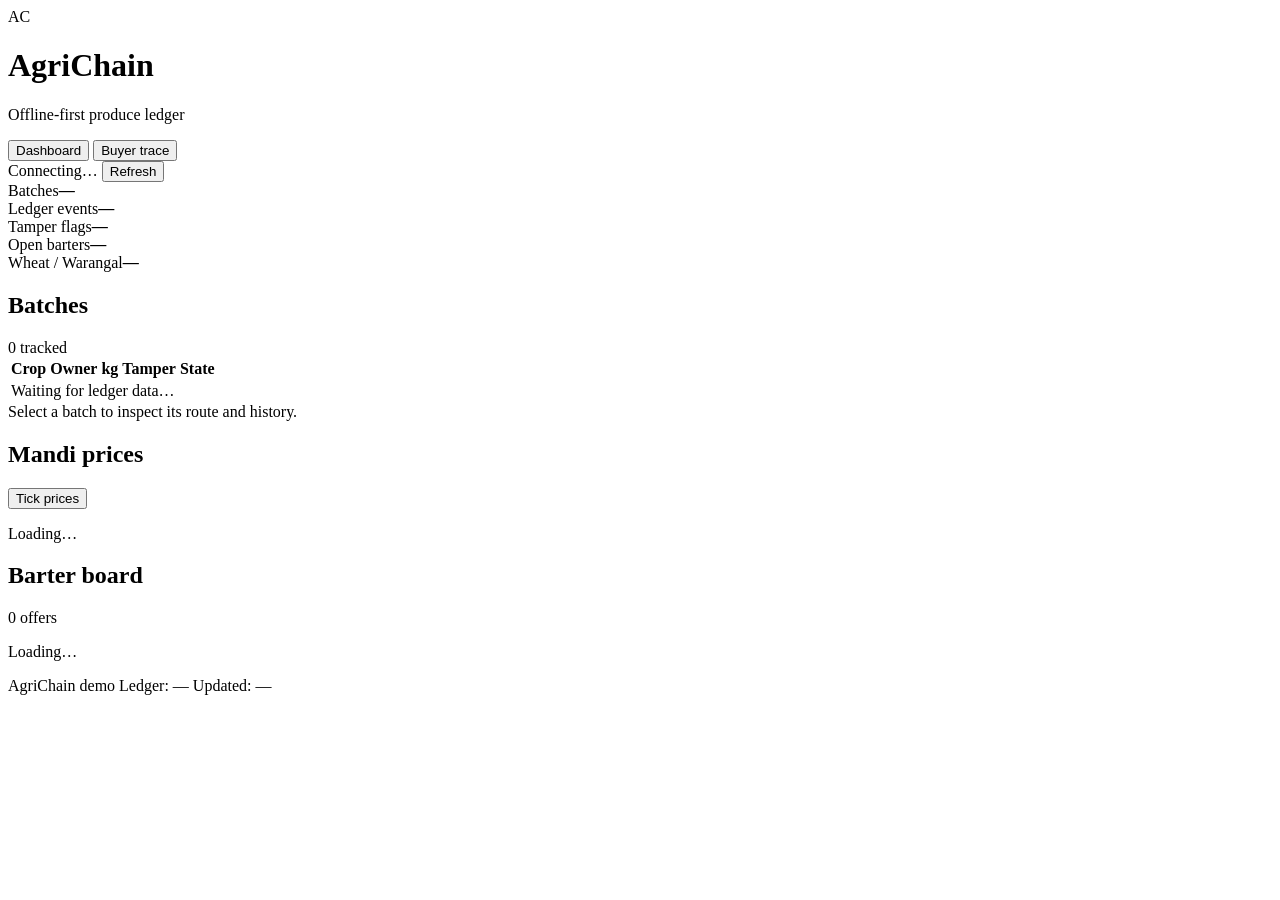
==== webapp/static/index.html @ 340524f8 "feat(T16): public web app + Linux/Docker hosting - standalone read-only FastAPI proxy on :8080 (dash" ====
<!doctype html>
<html lang="en">
<head>
  <meta charset="utf-8">
  <meta name="viewport" content="width=device-width, initial-scale=1">
  <title>AgriChain — live produce ledger</title>
  <meta name="description" content="AgriChain public dashboard and buyer batch trace.">
  <link rel="stylesheet" href="/assets/styles.css">
</head>
<body>
  <header class="topbar">
    <div class="brand">
      <div class="mark" aria-hidden="true">AC</div>
      <div>
        <h1>AgriChain</h1>
        <p>Offline-first produce ledger</p>
      </div>
    </div>
    <nav class="tabs" aria-label="Views">
      <button class="tab is-active" data-view="dashboard">Dashboard</button>
      <button class="tab" data-view="trace">Buyer trace</button>
    </nav>
    <div class="status">
      <span id="ledger-dot" class="dot" title="Ledger status"></span>
      <span id="ledger-status">Connecting…</span>
      <button id="refresh" class="btn btn-ghost" type="button">Refresh</button>
    </div>
  </header>

  <main>
    <section id="view-dashboard" class="view">
      <div class="kpis" id="kpis">
        <article class="kpi"><span>Batches</span><strong id="kpi-batches">—</strong></article>
        <article class="kpi"><span>Ledger events</span><strong id="kpi-events">—</strong></article>
        <article class="kpi warn"><span>Tamper flags</span><strong id="kpi-tamper">—</strong></article>
        <article class="kpi"><span>Open barters</span><strong id="kpi-offers">—</strong></article>
        <article class="kpi"><span>Wheat / Warangal</span><strong id="kpi-price">—</strong></article>
      </div>

      <div class="dashboard-grid">
        <section class="panel batches-panel">
          <div class="panel-head">
            <h2>Batches</h2>
            <span id="batch-count" class="muted">0 tracked</span>
          </div>
          <div class="table-wrap">
            <table class="table" id="batch-table">
              <thead>
                <tr><th>Crop</th><th>Owner</th><th>kg</th><th>Tamper</th><th>State</th></tr>
              </thead>
              <tbody id="batch-rows">
                <tr><td colspan="5" class="empty">Waiting for ledger data…</td></tr>
              </tbody>
            </table>
          </div>
        </section>

        <section class="panel detail-panel" id="dashboard-detail">
          <div class="empty tall">Select a batch to inspect its route and history.</div>
        </section>

        <aside class="side">
          <section class="panel">
            <div class="panel-head">
              <h2>Mandi prices</h2>
              <button id="refresh-prices" class="btn btn-small" type="button">Tick prices</button>
            </div>
            <div id="price-list" class="price-list"><p class="empty">Loading…</p></div>
          </section>

          <section class="panel">
            <div class="panel-head">
              <h2>Barter board</h2>
              <span id="offer-count" class="muted">0 offers</span>
            </div>
            <div id="offer-list" class="offer-list"><p class="empty">Loading…</p></div>
          </section>
        </aside>
      </div>
    </section>

    <section id="view-trace" class="view" hidden>
      <section class="panel trace-search">
        <h2>Trace a batch</h2>
        <p class="muted">Scan the QR on the crate or paste the batch id. Payload format <code>agri://batch/&lt;id&gt;</code>.</p>
        <form id="trace-form" class="search-row">
          <input id="trace-input" type="text" autocomplete="off" spellcheck="false"
                 placeholder="agri://batch/…  or  batch uuid" aria-label="Batch id">
          <button class="btn" type="submit">Trace</button>
        </form>
        <p id="trace-error" class="error" role="alert" hidden></p>
      </section>
      <section class="panel detail-panel" id="trace-detail">
        <div class="empty tall">No batch loaded yet.</div>
      </section>
    </section>
  </main>

  <footer>
    <span>AgriChain demo</span>
    <span id="footer-ledger">Ledger: —</span>
    <span id="footer-updated">Updated: —</span>
  </footer>

  <template id="batch-detail-template">
    <div class="detail-head">
      <div>
        <p class="eyebrow" data-field="batch-id"></p>
        <h2 data-field="title"></h2>
        <p class="muted" data-field="subtitle"></p>
      </div>
      <div class="verify" data-field="verified"></div>
    </div>

    <div class="tamper-banner" data-field="tamper-banner" hidden></div>

    <div class="detail-stats">
      <div><span>Initial</span><strong data-field="initial"></strong></div>
      <div><span>Owner</span><strong data-field="owner"></strong></div>
      <div><span>Balances</span><strong data-field="balances"></strong></div>
      <div><span>Last hash</span><strong class="mono" data-field="hash"></strong></div>
    </div>

    <div class="route-wrap">
      <div class="panel-head">
        <h3>Transport route</h3>
        <span class="muted" data-field="route-note"></span>
      </div>
      <div data-field="route"></div>
    </div>

    <div class="history">
      <div class="panel-head"><h3>Event history</h3><span class="muted" data-field="event-count"></span></div>
      <ol class="timeline" data-field="timeline"></ol>
    </div>
  </template>

  <script src="/assets/app.js"></script>
</body>
</html>
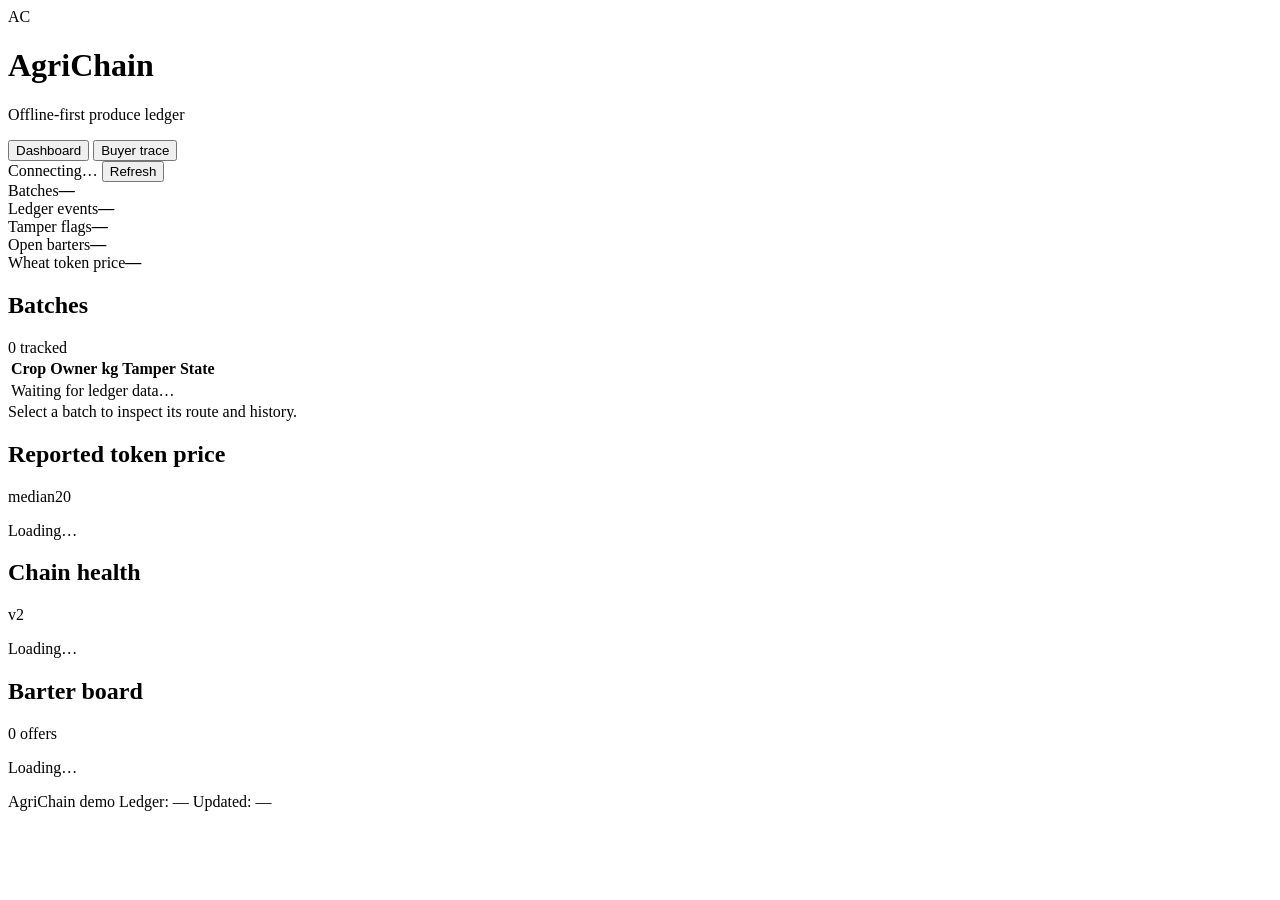
==== commit f8b02706: "feat(T25): v2 web app and Linux/Docker hosting - proxy the read-only v2 routes: stats, trades, route" ====
--- a/webapp/static/index.html
+++ b/webapp/static/index.html
@@ -34,7 +34,7 @@
         <article class="kpi"><span>Ledger events</span><strong id="kpi-events">—</strong></article>
         <article class="kpi warn"><span>Tamper flags</span><strong id="kpi-tamper">—</strong></article>
         <article class="kpi"><span>Open barters</span><strong id="kpi-offers">—</strong></article>
-        <article class="kpi"><span>Wheat / Warangal</span><strong id="kpi-price">—</strong></article>
+        <article class="kpi"><span>Wheat token price</span><strong id="kpi-price">—</strong></article>
       </div>
 
       <div class="dashboard-grid">
@@ -62,10 +62,19 @@
         <aside class="side">
           <section class="panel">
             <div class="panel-head">
-              <h2>Mandi prices</h2>
-              <button id="refresh-prices" class="btn btn-small" type="button">Tick prices</button>
+              <h2>Reported token price</h2>
+              <span class="muted">median20</span>
             </div>
             <div id="price-list" class="price-list"><p class="empty">Loading…</p></div>
+            <p id="price-note" class="muted price-note"></p>
+          </section>
+
+          <section class="panel">
+            <div class="panel-head">
+              <h2>Chain health</h2>
+              <span class="muted">v2</span>
+            </div>
+            <div id="chain-health" class="chain-health"><p class="empty">Loading…</p></div>
           </section>
 
           <section class="panel">
@@ -118,6 +127,9 @@
       <div><span>Initial</span><strong data-field="initial"></strong></div>
       <div><span>Owner</span><strong data-field="owner"></strong></div>
       <div><span>Balances</span><strong data-field="balances"></strong></div>
+      <div><span>Chains</span><strong data-field="chains"></strong></div>
+      <div><span>Heartbeat gaps</span><strong data-field="gaps"></strong></div>
+      <div><span>Mock fixes</span><strong data-field="mocks"></strong></div>
       <div><span>Last hash</span><strong class="mono" data-field="hash"></strong></div>
     </div>
 
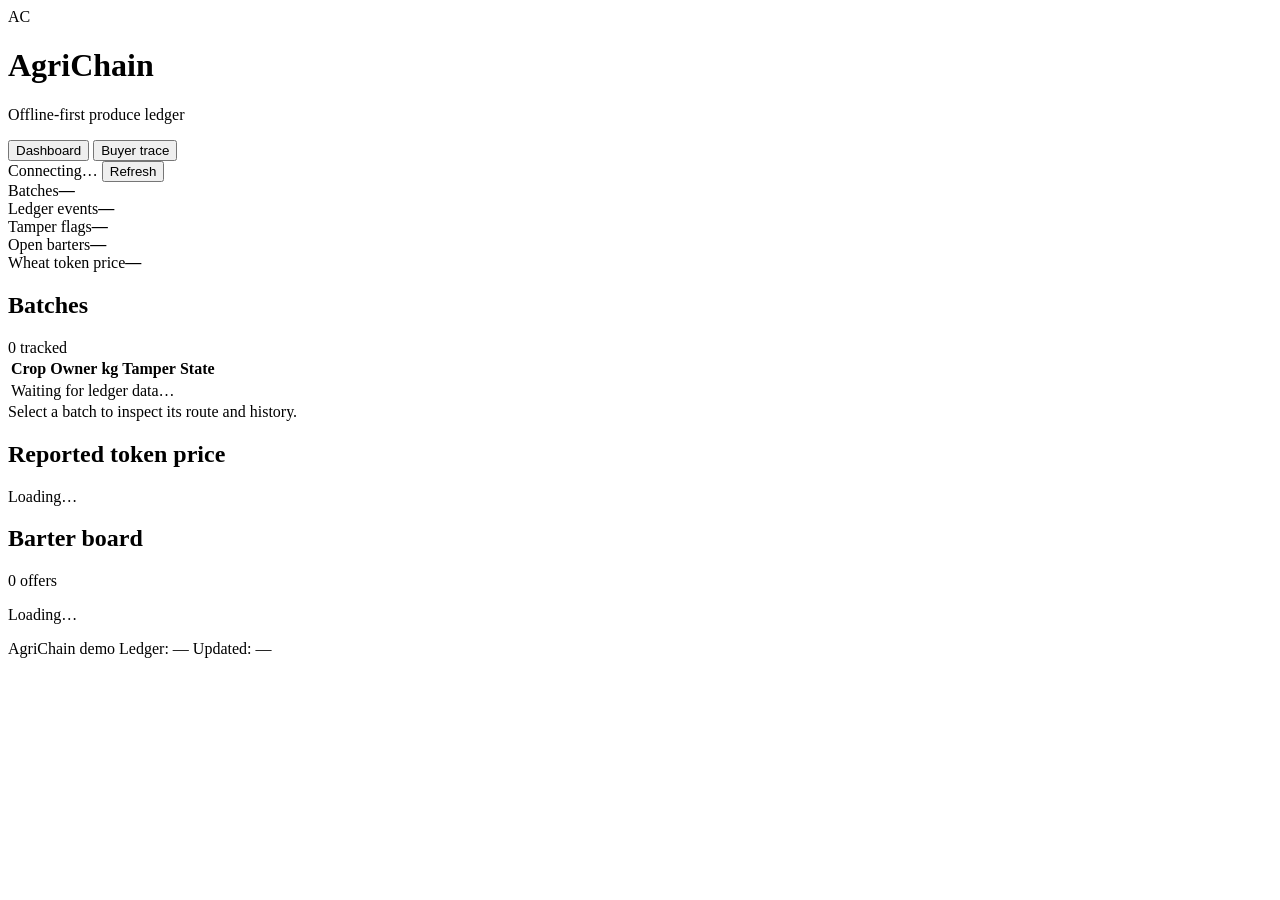
==== commit d7dc8382: "feat(T27): revive public web viewer and deploy scripts - read-only dashboard + buyer trace proxying " ====
--- a/webapp/static/index.html
+++ b/webapp/static/index.html
@@ -63,18 +63,8 @@
           <section class="panel">
             <div class="panel-head">
               <h2>Reported token price</h2>
-              <span class="muted">median20</span>
             </div>
             <div id="price-list" class="price-list"><p class="empty">Loading…</p></div>
-            <p id="price-note" class="muted price-note"></p>
-          </section>
-
-          <section class="panel">
-            <div class="panel-head">
-              <h2>Chain health</h2>
-              <span class="muted">v2</span>
-            </div>
-            <div id="chain-health" class="chain-health"><p class="empty">Loading…</p></div>
           </section>
 
           <section class="panel">
@@ -127,9 +117,6 @@
       <div><span>Initial</span><strong data-field="initial"></strong></div>
       <div><span>Owner</span><strong data-field="owner"></strong></div>
       <div><span>Balances</span><strong data-field="balances"></strong></div>
-      <div><span>Chains</span><strong data-field="chains"></strong></div>
-      <div><span>Heartbeat gaps</span><strong data-field="gaps"></strong></div>
-      <div><span>Mock fixes</span><strong data-field="mocks"></strong></div>
       <div><span>Last hash</span><strong class="mono" data-field="hash"></strong></div>
     </div>
 
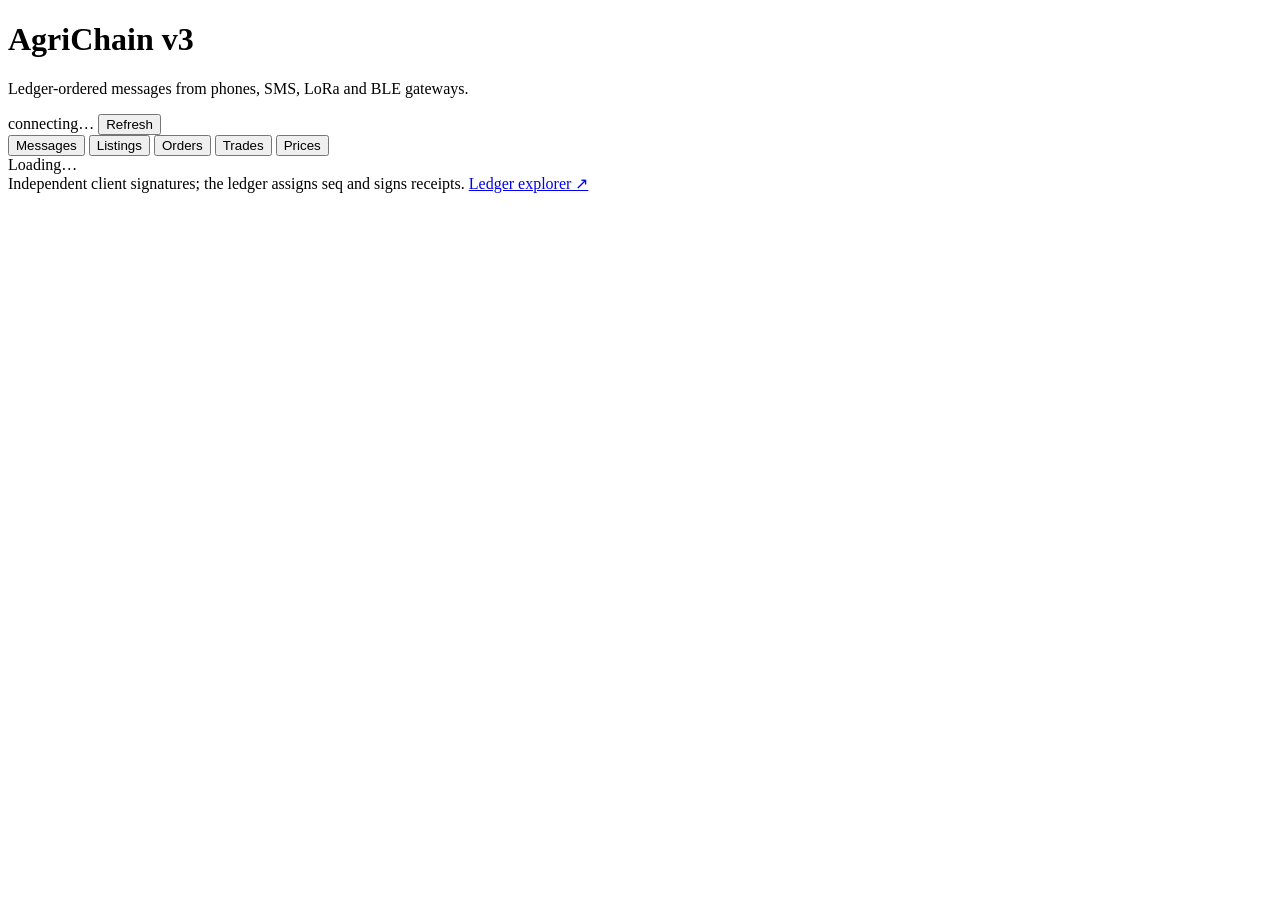
==== commit a0ea5074: "Finish v3 transports, SMS agent, ledger cleanup, and hardening T35-T37: v3 SMS/LoRa/BLE transports a" ====
--- a/webapp/static/index.html
+++ b/webapp/static/index.html
@@ -3,137 +3,38 @@
 <head>
   <meta charset="utf-8">
   <meta name="viewport" content="width=device-width, initial-scale=1">
-  <title>AgriChain — live produce ledger</title>
-  <meta name="description" content="AgriChain public dashboard and buyer batch trace.">
+  <title>AgriChain v3 explorer</title>
   <link rel="stylesheet" href="/assets/styles.css">
 </head>
 <body>
-  <header class="topbar">
-    <div class="brand">
-      <div class="mark" aria-hidden="true">AC</div>
-      <div>
-        <h1>AgriChain</h1>
-        <p>Offline-first produce ledger</p>
-      </div>
+  <header>
+    <div>
+      <h1>AgriChain v3</h1>
+      <p>Ledger-ordered messages from phones, SMS, LoRa and BLE gateways.</p>
     </div>
-    <nav class="tabs" aria-label="Views">
-      <button class="tab is-active" data-view="dashboard">Dashboard</button>
-      <button class="tab" data-view="trace">Buyer trace</button>
-    </nav>
-    <div class="status">
-      <span id="ledger-dot" class="dot" title="Ledger status"></span>
-      <span id="ledger-status">Connecting…</span>
-      <button id="refresh" class="btn btn-ghost" type="button">Refresh</button>
+    <div class="actions">
+      <span id="ledger" class="pill">connecting…</span>
+      <button id="refresh" type="button">Refresh</button>
     </div>
   </header>
 
   <main>
-    <section id="view-dashboard" class="view">
-      <div class="kpis" id="kpis">
-        <article class="kpi"><span>Batches</span><strong id="kpi-batches">—</strong></article>
-        <article class="kpi"><span>Ledger events</span><strong id="kpi-events">—</strong></article>
-        <article class="kpi warn"><span>Tamper flags</span><strong id="kpi-tamper">—</strong></article>
-        <article class="kpi"><span>Open barters</span><strong id="kpi-offers">—</strong></article>
-        <article class="kpi"><span>Wheat token price</span><strong id="kpi-price">—</strong></article>
+    <section id="stats" class="stats" aria-label="Ledger statistics"></section>
+    <section class="panel">
+      <div class="tabs" role="tablist">
+        <button class="tab active" data-feed="messages" type="button">Messages</button>
+        <button class="tab" data-feed="listings" type="button">Listings</button>
+        <button class="tab" data-feed="orders" type="button">Orders</button>
+        <button class="tab" data-feed="trades" type="button">Trades</button>
+        <button class="tab" data-feed="prices" type="button">Prices</button>
       </div>
-
-      <div class="dashboard-grid">
-        <section class="panel batches-panel">
-          <div class="panel-head">
-            <h2>Batches</h2>
-            <span id="batch-count" class="muted">0 tracked</span>
-          </div>
-          <div class="table-wrap">
-            <table class="table" id="batch-table">
-              <thead>
-                <tr><th>Crop</th><th>Owner</th><th>kg</th><th>Tamper</th><th>State</th></tr>
-              </thead>
-              <tbody id="batch-rows">
-                <tr><td colspan="5" class="empty">Waiting for ledger data…</td></tr>
-              </tbody>
-            </table>
-          </div>
-        </section>
-
-        <section class="panel detail-panel" id="dashboard-detail">
-          <div class="empty tall">Select a batch to inspect its route and history.</div>
-        </section>
-
-        <aside class="side">
-          <section class="panel">
-            <div class="panel-head">
-              <h2>Reported token price</h2>
-            </div>
-            <div id="price-list" class="price-list"><p class="empty">Loading…</p></div>
-          </section>
-
-          <section class="panel">
-            <div class="panel-head">
-              <h2>Barter board</h2>
-              <span id="offer-count" class="muted">0 offers</span>
-            </div>
-            <div id="offer-list" class="offer-list"><p class="empty">Loading…</p></div>
-          </section>
-        </aside>
-      </div>
+      <div id="feed" class="feed">Loading…</div>
     </section>
-
-    <section id="view-trace" class="view" hidden>
-      <section class="panel trace-search">
-        <h2>Trace a batch</h2>
-        <p class="muted">Scan the QR on the crate or paste the batch id. Payload format <code>agri://batch/&lt;id&gt;</code>.</p>
-        <form id="trace-form" class="search-row">
-          <input id="trace-input" type="text" autocomplete="off" spellcheck="false"
-                 placeholder="agri://batch/…  or  batch uuid" aria-label="Batch id">
-          <button class="btn" type="submit">Trace</button>
-        </form>
-        <p id="trace-error" class="error" role="alert" hidden></p>
-      </section>
-      <section class="panel detail-panel" id="trace-detail">
-        <div class="empty tall">No batch loaded yet.</div>
-      </section>
-    </section>
+    <footer>
+      <span>Independent client signatures; the ledger assigns seq and signs receipts.</span>
+      <a href="/explorer">Ledger explorer ↗</a>
+    </footer>
   </main>
-
-  <footer>
-    <span>AgriChain demo</span>
-    <span id="footer-ledger">Ledger: —</span>
-    <span id="footer-updated">Updated: —</span>
-  </footer>
-
-  <template id="batch-detail-template">
-    <div class="detail-head">
-      <div>
-        <p class="eyebrow" data-field="batch-id"></p>
-        <h2 data-field="title"></h2>
-        <p class="muted" data-field="subtitle"></p>
-      </div>
-      <div class="verify" data-field="verified"></div>
-    </div>
-
-    <div class="tamper-banner" data-field="tamper-banner" hidden></div>
-
-    <div class="detail-stats">
-      <div><span>Initial</span><strong data-field="initial"></strong></div>
-      <div><span>Owner</span><strong data-field="owner"></strong></div>
-      <div><span>Balances</span><strong data-field="balances"></strong></div>
-      <div><span>Last hash</span><strong class="mono" data-field="hash"></strong></div>
-    </div>
-
-    <div class="route-wrap">
-      <div class="panel-head">
-        <h3>Transport route</h3>
-        <span class="muted" data-field="route-note"></span>
-      </div>
-      <div data-field="route"></div>
-    </div>
-
-    <div class="history">
-      <div class="panel-head"><h3>Event history</h3><span class="muted" data-field="event-count"></span></div>
-      <ol class="timeline" data-field="timeline"></ol>
-    </div>
-  </template>
-
   <script src="/assets/app.js"></script>
 </body>
 </html>
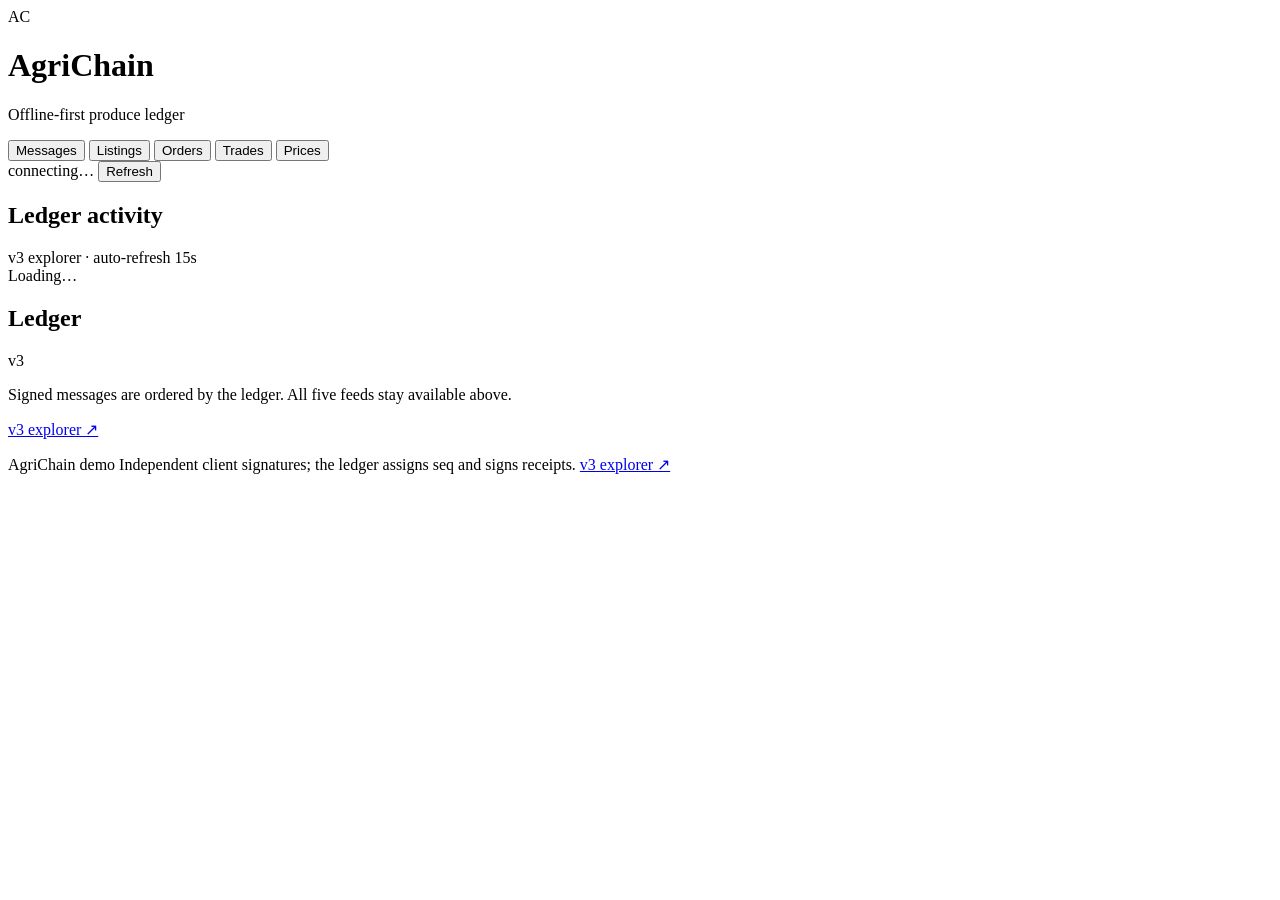
==== commit 62a6495d: "feat(T41): restore v2 dashboard shell for public viewer - Replace the v3 explorer's dark/minimal hea" ====
--- a/webapp/static/index.html
+++ b/webapp/static/index.html
@@ -4,37 +4,63 @@
   <meta charset="utf-8">
   <meta name="viewport" content="width=device-width, initial-scale=1">
   <title>AgriChain v3 explorer</title>
+  <meta name="description" content="AgriChain v3 explorer in the v2 dashboard shell.">
   <link rel="stylesheet" href="/assets/styles.css">
 </head>
 <body>
-  <header>
-    <div>
-      <h1>AgriChain v3</h1>
-      <p>Ledger-ordered messages from phones, SMS, LoRa and BLE gateways.</p>
+  <header class="topbar">
+    <div class="brand">
+      <div class="mark" aria-hidden="true">AC</div>
+      <div>
+        <h1>AgriChain</h1>
+        <p>Offline-first produce ledger</p>
+      </div>
     </div>
-    <div class="actions">
+    <nav class="tabs" aria-label="Views">
+      <button class="tab active" data-feed="messages" type="button">Messages</button>
+      <button class="tab" data-feed="listings" type="button">Listings</button>
+      <button class="tab" data-feed="orders" type="button">Orders</button>
+      <button class="tab" data-feed="trades" type="button">Trades</button>
+      <button class="tab" data-feed="prices" type="button">Prices</button>
+    </nav>
+    <div class="status">
+      <span id="ledger-dot" class="dot" aria-hidden="true"></span>
       <span id="ledger" class="pill">connecting…</span>
-      <button id="refresh" type="button">Refresh</button>
+      <button id="refresh" class="btn btn-ghost" type="button">Refresh</button>
     </div>
   </header>
 
   <main>
-    <section id="stats" class="stats" aria-label="Ledger statistics"></section>
-    <section class="panel">
-      <div class="tabs" role="tablist">
-        <button class="tab active" data-feed="messages" type="button">Messages</button>
-        <button class="tab" data-feed="listings" type="button">Listings</button>
-        <button class="tab" data-feed="orders" type="button">Orders</button>
-        <button class="tab" data-feed="trades" type="button">Trades</button>
-        <button class="tab" data-feed="prices" type="button">Prices</button>
-      </div>
-      <div id="feed" class="feed">Loading…</div>
-    </section>
-    <footer>
-      <span>Independent client signatures; the ledger assigns seq and signs receipts.</span>
-      <a href="/explorer">Ledger explorer ↗</a>
-    </footer>
+    <section id="stats" class="kpis" aria-label="Ledger statistics"></section>
+
+    <div class="dashboard-grid">
+      <section class="panel feed-panel">
+        <div class="panel-head">
+          <h2>Ledger activity</h2>
+          <span class="muted">v3 explorer · auto-refresh 15s</span>
+        </div>
+        <div id="feed" class="table-wrap">Loading…</div>
+      </section>
+
+      <aside class="side">
+        <section class="panel">
+          <div class="panel-head">
+            <h2>Ledger</h2>
+            <span class="muted">v3</span>
+          </div>
+          <p class="muted">Signed messages are ordered by the ledger. All five feeds stay available above.</p>
+          <p><a class="btn btn-ghost" href="/explorer">v3 explorer ↗</a></p>
+        </section>
+      </aside>
+    </div>
   </main>
+
+  <footer>
+    <span>AgriChain demo</span>
+    <span>Independent client signatures; the ledger assigns seq and signs receipts.</span>
+    <a href="/explorer">v3 explorer ↗</a>
+  </footer>
+
   <script src="/assets/app.js"></script>
 </body>
 </html>
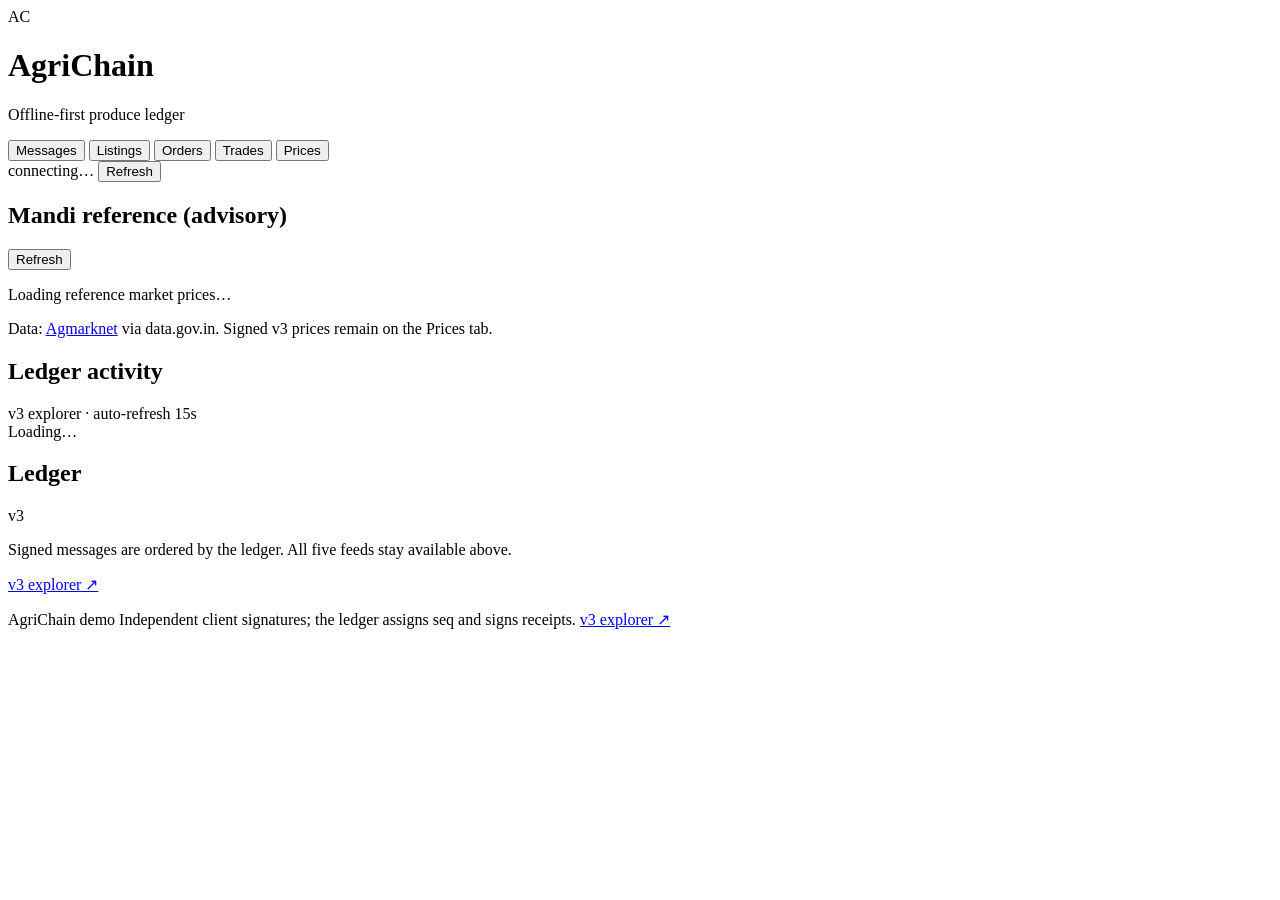
==== commit f3805fef: "feat(T42): dual-radio mesh, auto-ledger discovery, mandi advisory" ====
--- a/webapp/static/index.html
+++ b/webapp/static/index.html
@@ -33,6 +33,16 @@
   <main>
     <section id="stats" class="kpis" aria-label="Ledger statistics"></section>
 
+    <section class="panel mandi-panel" aria-label="Mandi reference prices">
+      <div class="panel-head">
+        <h2>Mandi reference (advisory)</h2>
+        <button id="mandiRefresh" class="btn btn-ghost btn-small" type="button">Refresh</button>
+      </div>
+      <p id="mandiMeta" class="muted mandi-meta">Loading reference market prices…</p>
+      <div id="mandiBody" class="table-wrap mandi-body"></div>
+      <p class="muted mandi-note">Data: <a href="https://agmarknet.gov.in/" target="_blank" rel="noopener">Agmarknet</a> via data.gov.in. Signed v3 prices remain on the Prices tab.</p>
+    </section>
+
     <div class="dashboard-grid">
       <section class="panel feed-panel">
         <div class="panel-head">
